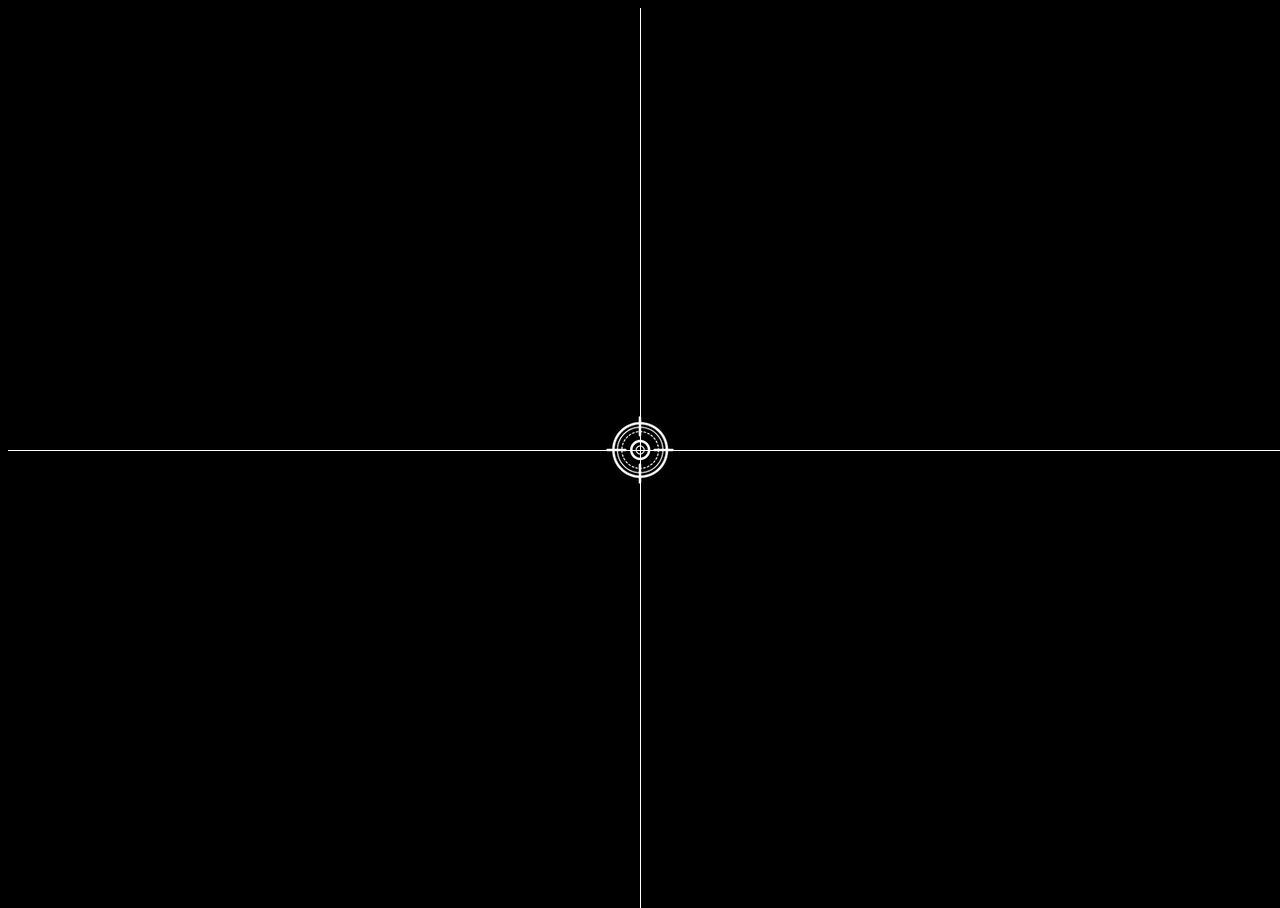
==== coordinates/index.html @ 3338e328 "target coordinate" ====
<!DOCTYPE html>
<html lang="en">
  <head>
    <meta charset="UTF-8" />
    <meta name="viewport" content="width=device-width, initial-scale=1.0" />
    <title>Coordinates</title>
    <script src="main.js" defer></script>
    <link rel="stylesheet" href="style.css" />
  </head>
  <body>
    <div class="line horizontal"></div>
    <div class="line vertical"></div>
    <img class="target" src="./img/target.png" alt="" />
    <span class="coord"></span>
  </body>
</html>
---- coordinates/style.css ----
body{
    background-color: black;
}

.target{
position: absolute;
top:50%;
left: 50%;
transform: translate(-50%, -50%);
}

.line{
    position: absolute;
    background-color: white;
}
.horizontal {
    width: 100%;
    height: 1px;
    top: 50%;
}

.vertical{
    width: 1px;
    height: 100%;
    left: 50%;
}

.coord{
    color: white;
    position: absolute;
    top: 50%;
    left: 50%;
    transform: translate(20px, 20px);
}
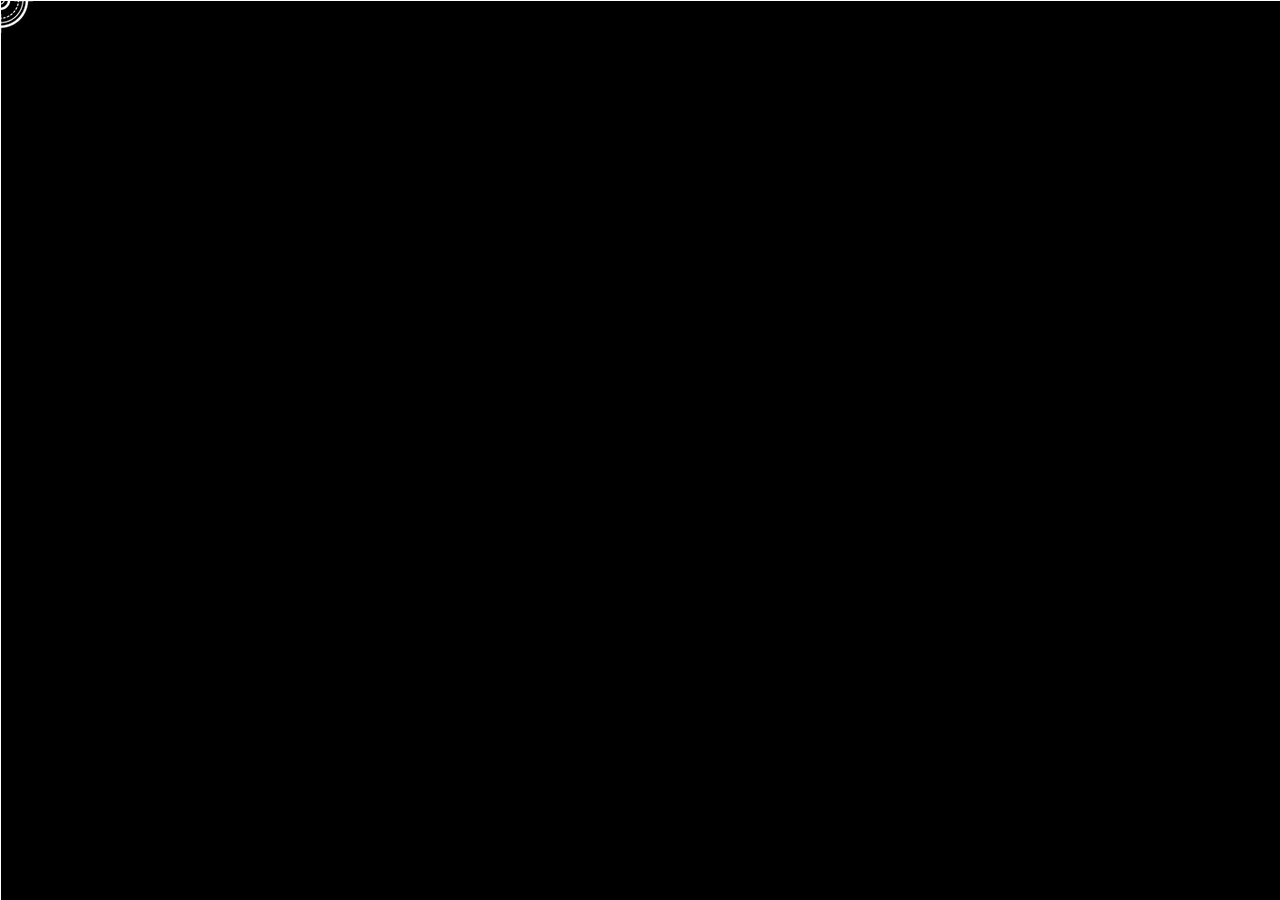
==== commit 8ae3c0f4: "performance update" ====
--- a/coordinates/index.html
+++ b/coordinates/index.html
@@ -8,8 +8,8 @@
     <link rel="stylesheet" href="style.css" />
   </head>
   <body>
+    <div class="line vertical"></div>
     <div class="line horizontal"></div>
-    <div class="line vertical"></div>
     <img class="target" src="./img/target.png" alt="" />
     <span class="coord"></span>
   </body>
--- a/coordinates/style.css
+++ b/coordinates/style.css
@@ -1,12 +1,6 @@
 body{
     background-color: black;
-}
-
-.target{
-position: absolute;
-top:50%;
-left: 50%;
-transform: translate(-50%, -50%);
+    margin: 0;
 }
 
 .line{
@@ -16,19 +10,20 @@
 .horizontal {
     width: 100%;
     height: 1px;
-    top: 50%;
 }
 
 .vertical{
     width: 1px;
     height: 100%;
-    left: 50%;
+}
+
+.target{
+position: absolute;
+transform: translate(-50%, -50%);
 }
 
 .coord{
     color: white;
     position: absolute;
-    top: 50%;
-    left: 50%;
-    transform: translate(20px, 20px);
+    margin: 20px;
 }